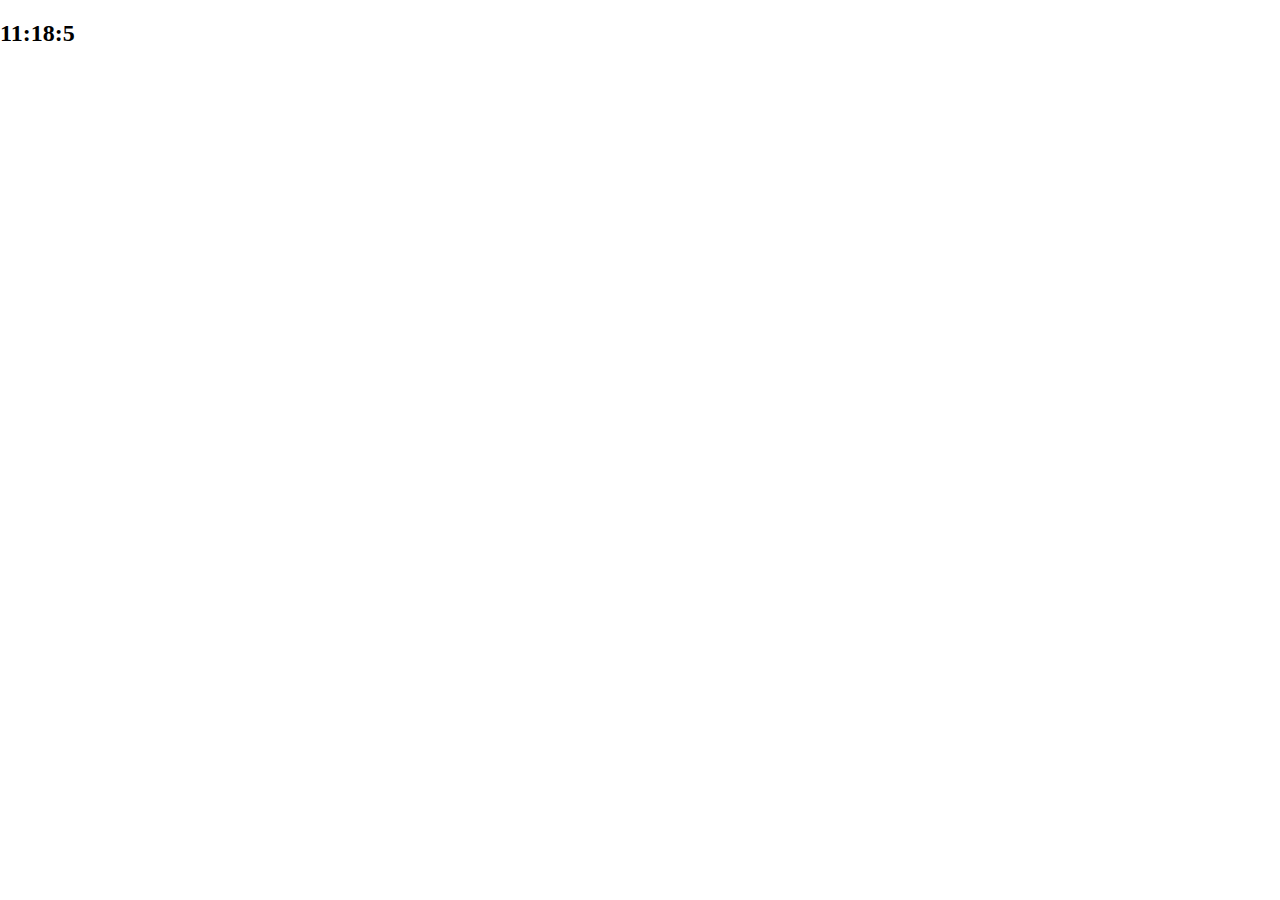
==== Clock/index.html @ 0c6b7d81 "feat : setInterval and setTimeout function for clock" ====
<!DOCTYPE html>
<html lang="ko">
<head>
    <meta charset="UTF-8">
    <meta http-equiv="X-UA-Compatible" content="IE=edge">
    <meta name="viewport" content="width=device-width, initial-scale=1.0">
    <link rel="stylesheet" href="./style.css">
    <title>Clock</title>
</head>
<body>
    <h2 id="clock">00:00:00</h2>
    <script src="./clock.js"></script>
    <script src="./greeting.js"></script>
</body>
</html>
---- Clock/style.css ----
body{
    margin: 0;
    padding: 0;
}
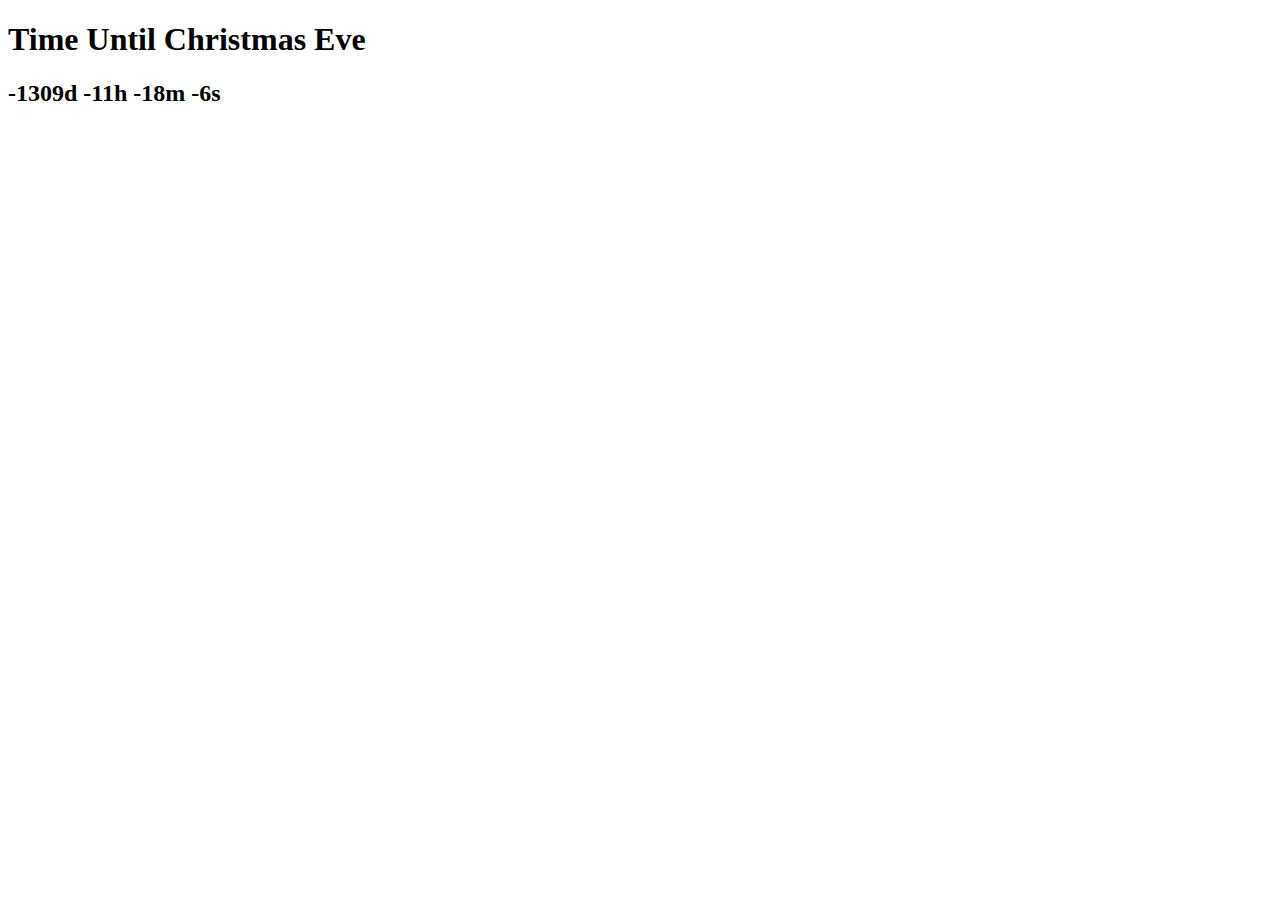
==== commit d592f581: "feat : D-day for christmas Time" ====
--- a/Clock/index.html
+++ b/Clock/index.html
@@ -4,12 +4,11 @@
     <meta charset="UTF-8">
     <meta http-equiv="X-UA-Compatible" content="IE=edge">
     <meta name="viewport" content="width=device-width, initial-scale=1.0">
-    <link rel="stylesheet" href="./style.css">
     <title>Clock</title>
 </head>
 <body>
-    <h2 id="clock">00:00:00</h2>
+    <h1>Time Until Christmas Eve</h1>
+    <h2 id="clock"></h2>
     <script src="./clock.js"></script>
-    <script src="./greeting.js"></script>
 </body>
 </html>